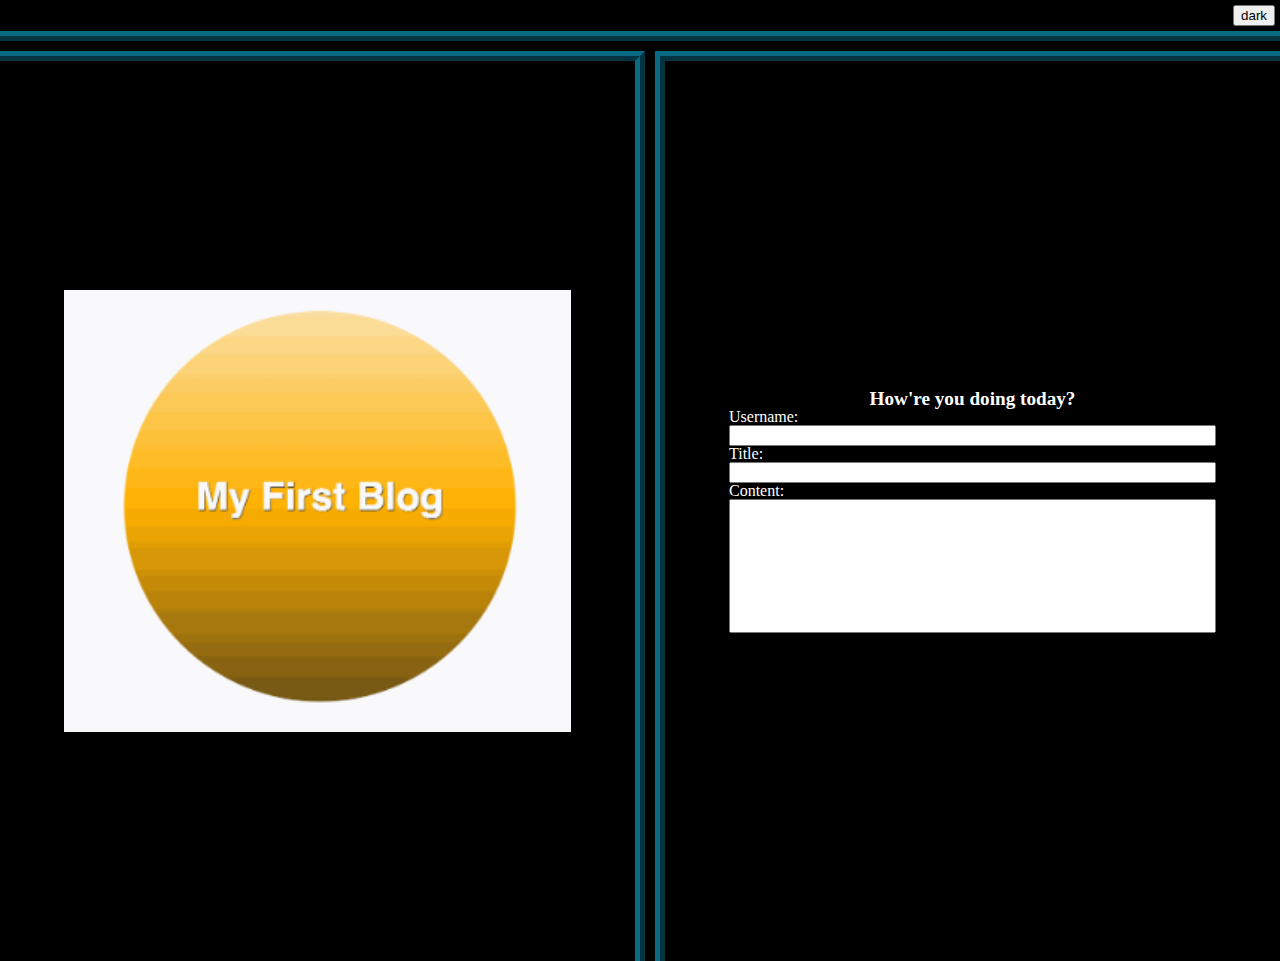
==== index.html @ f5c27fb8 "added light mode dark mode, needs to be styled more" ====
<!DOCTYPE html>
<html lang="en">
<head>
    <meta charset="UTF-8">
    <meta name="viewport" content="width=device-width, initial-scale=1.0">
    <title>Document</title>
    <link rel="stylesheet" href="./assets/css/reset.css">
    <link rel="stylesheet" href="./assets/css/style.css">

</head>
<body class="container dark">

<header>
    <button id="darkMode">
        dark
    </button>
</header>


<main>
    <figure>
        <img src="./assets/pictures/FirstBlog.png" alt="very big graphic picture">
    </figure>
    <section>
        <h2> How're you doing today?</h2>
        <form>
            <label for="userName">Username:</label>
            <input type="text" name="userName" id="userName">
            
            <label for="userTitle">Title:</label>
            <input type="text" name="userTitle" id="userTitle">
            
            <label for="userContent">Content:</label>
            <input type="text" name="userContent" id="userContent">
        </form>
    </section>


</main>
    
<script src="./assets/js/logic.js">
</script>
</body>
</html>
---- assets/css/style.css ----
/* * {


} */

:root {
    --border: 10px ridge rgba(11, 135, 167, 0.788);
    --borderGap: 5px;


}

html,body{
    height: 100%;
}

/* this does the header and the lines under it */
header{
    text-align: right;
    padding: 5px;
    border-bottom: var(--border);
}
/* this does the main under the header */
main {
    height: inherit;
    display: flex;
    margin-top: calc(var(--borderGap) * 2);
    
    /* align-items: center; */
}

/* figure and section are the left and right boxes respectfully */
main figure, main section{ 
    display: flex;
    height: inherit;
    justify-content: center;
    align-items: center;
    
    width: calc(40% - var(--borderGap));
    border-top: var(--border);
    padding: 0 5%;
}

/* main figure has to do with the image box */

/* need to center image horizontally */
main figure {
    border-right: var(--border);
    margin-right: var(--borderGap) ;
}
main section {
    border-left: var(--border);
    margin-left: var(--borderGap) ;
    
    flex-direction: column;
}


main figure img {
    width: 45vw;
    
}

/* main secion has to do with the form partition */
main section h2 {
    font-size: larger;
    font-weight: bolder;
}
main section form  {
    display: flex;
    flex-direction: column;
    width: 100%;
}

/* find better way to do this XDDDDD */
#userContent {
    height: 10vw ;
    /* padding-bottom: 10%; */
}


.light {
    background-color: white;
    color: black;

}
.dark {
    background-color: black;
    color: white;

}```
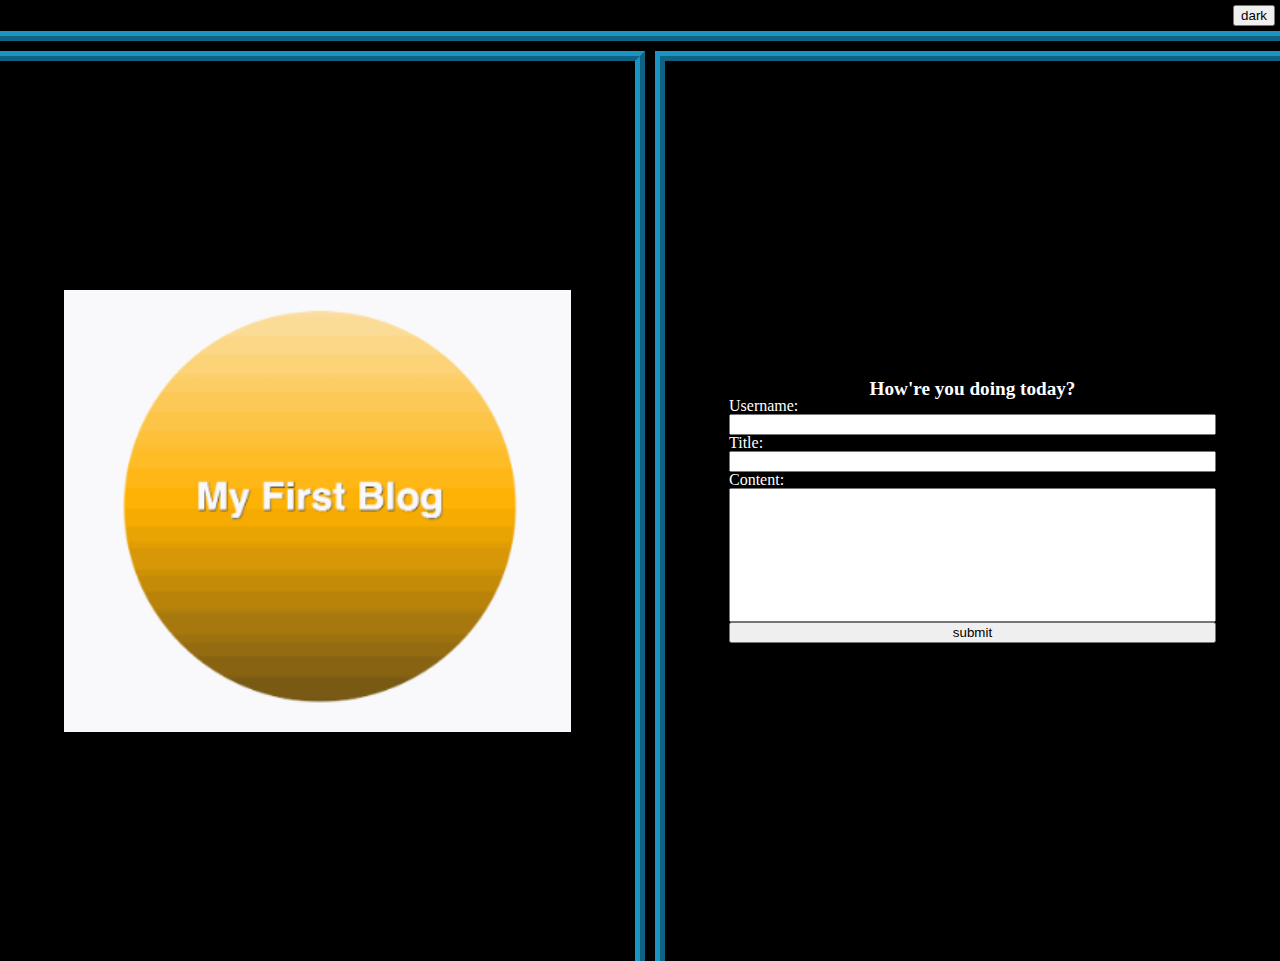
==== commit aefe53e1: "finished most of the logic, still need to bug test and overall make the webpage prettier" ====
--- a/index.html
+++ b/index.html
@@ -32,13 +32,16 @@
             
             <label for="userContent">Content:</label>
             <input type="text" name="userContent" id="userContent">
+            <button id="formSubmit">submit</button>
         </form>
     </section>
 
 
 </main>
     
-<script src="./assets/js/logic.js">
+<script src="./assets/js/logic.js"> 
+</script>
+<script src="./assets/js/form.js">
 </script>
 </body>
 </html>--- a/assets/css/style.css
+++ b/assets/css/style.css
@@ -4,7 +4,7 @@
 } */
 
 :root {
-    --border: 10px ridge rgba(11, 135, 167, 0.788);
+    --border: 10px ridge rgba(32, 188, 250, 0.788);
     --borderGap: 5px;
 
 
@@ -19,6 +19,7 @@
     text-align: right;
     padding: 5px;
     border-bottom: var(--border);
+    
 }
 /* this does the main under the header */
 main {
@@ -88,4 +89,4 @@
     background-color: black;
     color: white;
 
-}```+}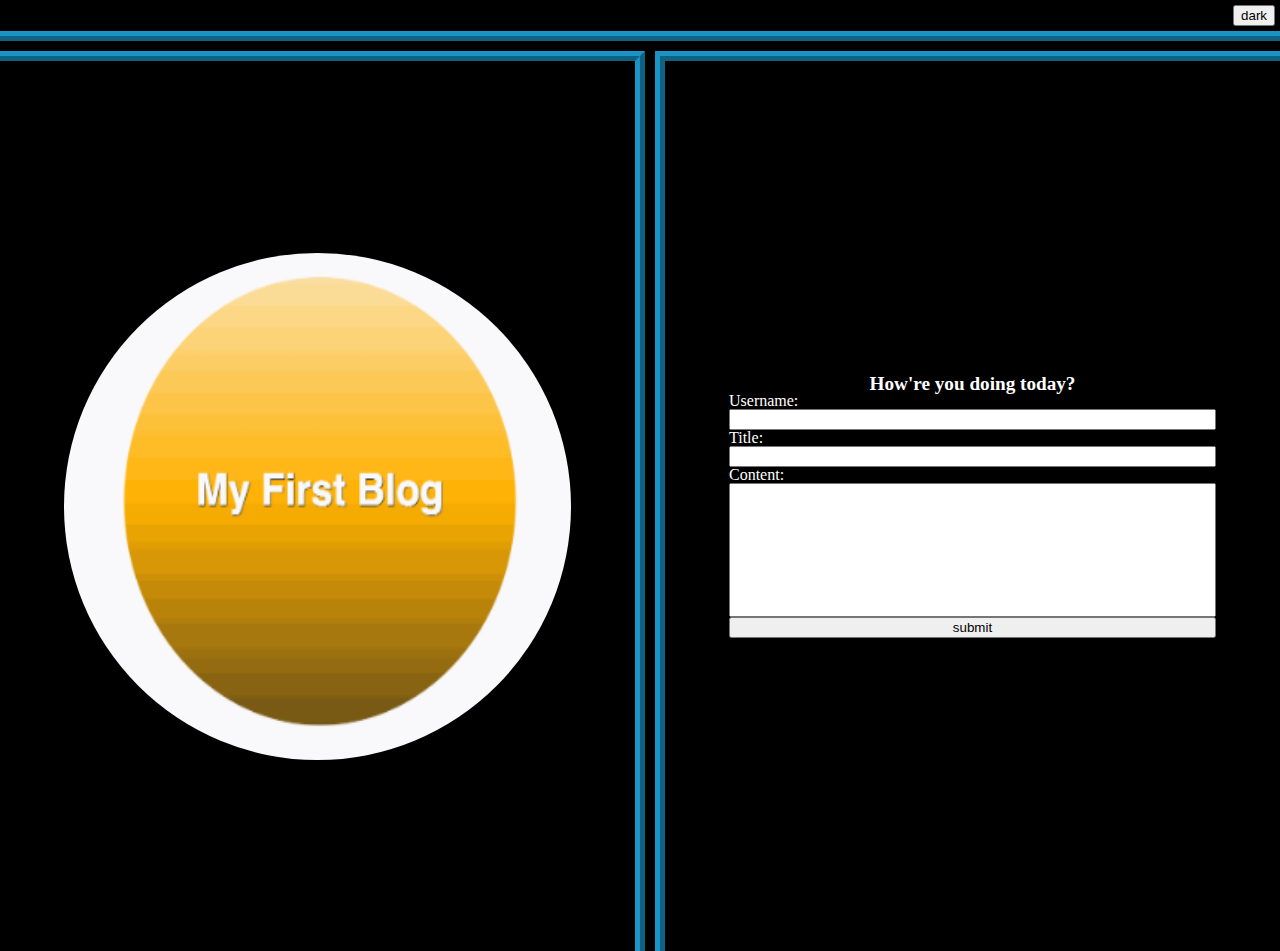
==== commit c4af10b2: "made light mode and dark mode persistant" ====
--- a/index.html
+++ b/index.html
@@ -19,7 +19,8 @@
 
 <main>
     <figure>
-        <img src="./assets/pictures/FirstBlog.png" alt="very big graphic picture">
+
+            <img src="./assets/pictures/FirstBlog.png" alt="very big graphic picture">
     </figure>
     <section>
         <h2> How're you doing today?</h2>
@@ -39,9 +40,10 @@
 
 </main>
     
+
+<script src="./assets/js/form.js">
+</script>
 <script src="./assets/js/logic.js"> 
-</script>
-<script src="./assets/js/form.js">
 </script>
 </body>
 </html>--- a/assets/css/style.css
+++ b/assets/css/style.css
@@ -33,7 +33,7 @@
 /* figure and section are the left and right boxes respectfully */
 main figure, main section{ 
     display: flex;
-    height: inherit;
+    /* height: calc(40% - var(--borderGap)); */
     justify-content: center;
     align-items: center;
     
@@ -56,11 +56,19 @@
     flex-direction: column;
 }
 
+div {
+    height: fit-content;
+    width: fit-content;
+}
 
-main figure img {
-    width: 45vw;
-    
+
+  main figure img {
+    width: 40vw;
+    border-radius: 100%;
+    aspect-ratio: 1/1;
+    /* background-size: ; */
 }
+
 
 /* main secion has to do with the form partition */
 main section h2 {
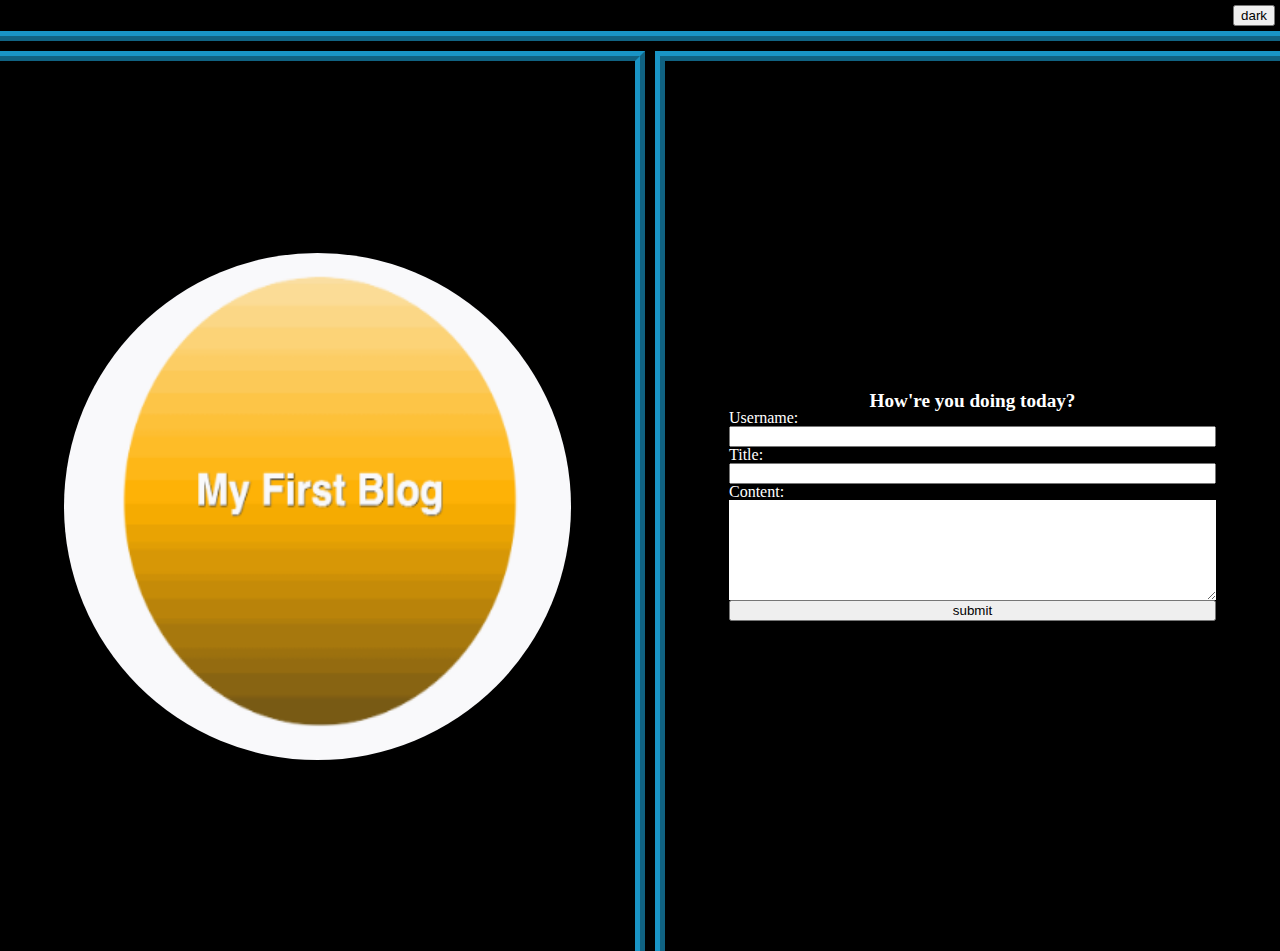
==== commit 10b6229b: "changed form to textarea because i liked the way it looked better and tried to set the size" ====
--- a/index.html
+++ b/index.html
@@ -32,7 +32,8 @@
             <input type="text" name="userTitle" id="userTitle">
             
             <label for="userContent">Content:</label>
-            <input type="text" name="userContent" id="userContent">
+            <textarea name="userContent" cols="30" id="userContent"></textarea>
+            <!-- <input type="text" name="userContent" id="userContent"> -->
             <button id="formSubmit">submit</button>
         </form>
     </section>
--- a/assets/css/style.css
+++ b/assets/css/style.css
@@ -83,8 +83,13 @@
 
 /* find better way to do this XDDDDD */
 #userContent {
-    height: 10vw ;
-    /* padding-bottom: 10%; */
+    min-height: 100px;
+    max-height: 100px;
+    min-width: 100%;
+    max-width: 100%;
+    border: 0;
+    padding: 0;
+
 }
 
 
